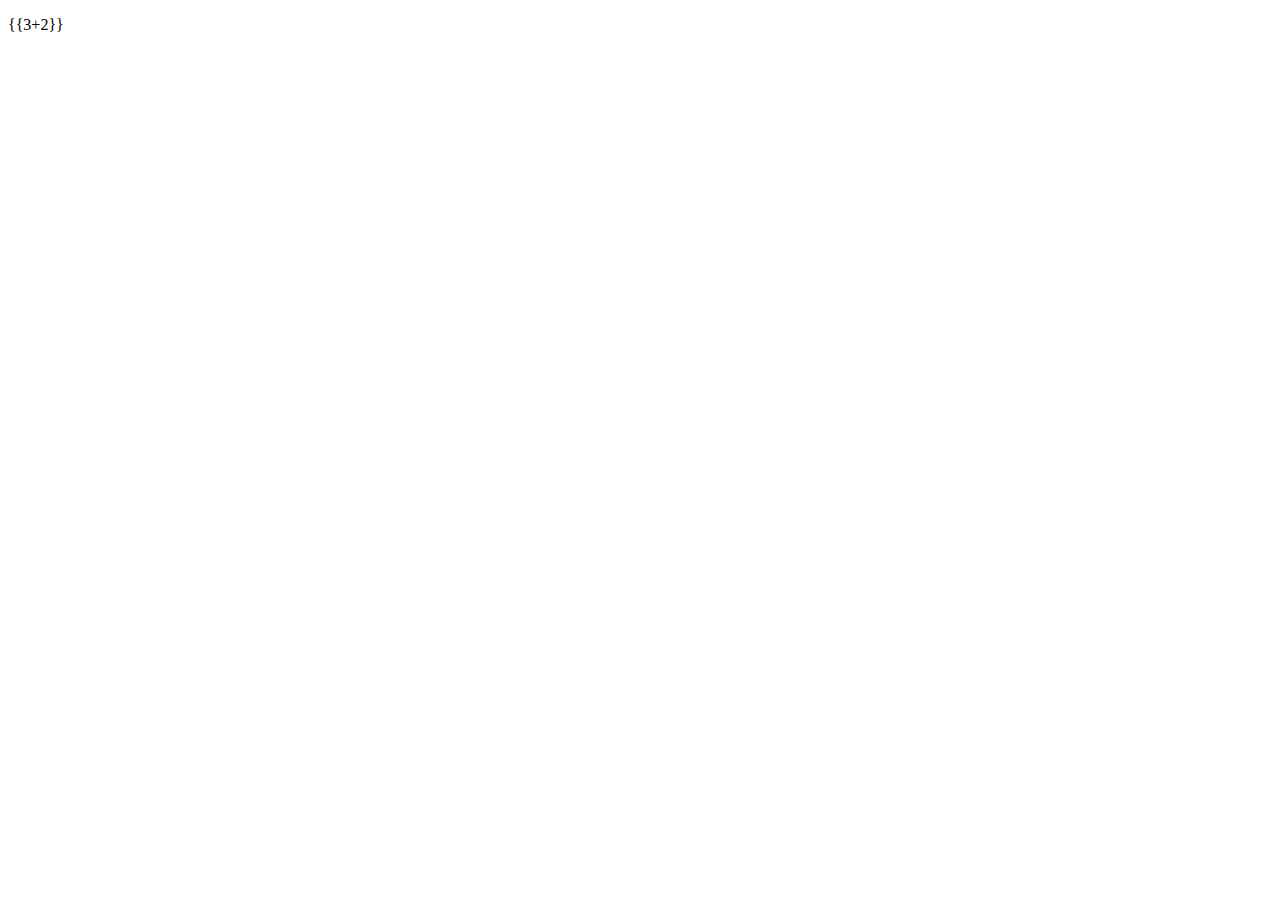
==== index.html @ 9dbbe391 "angular app hooked up" ====
<!DOCTYPE html>
<html ng-app>
  <head>
    <meta charset="utf-8">
    <title>Angular app</title>
  </head>
  <body>
    <p>{{3+2}}</p>
    <script src="https://ajax.googleapis.com/ajax/libs/angularjs/1.4.5/angular.min.js"></script>
  </body>
</html>
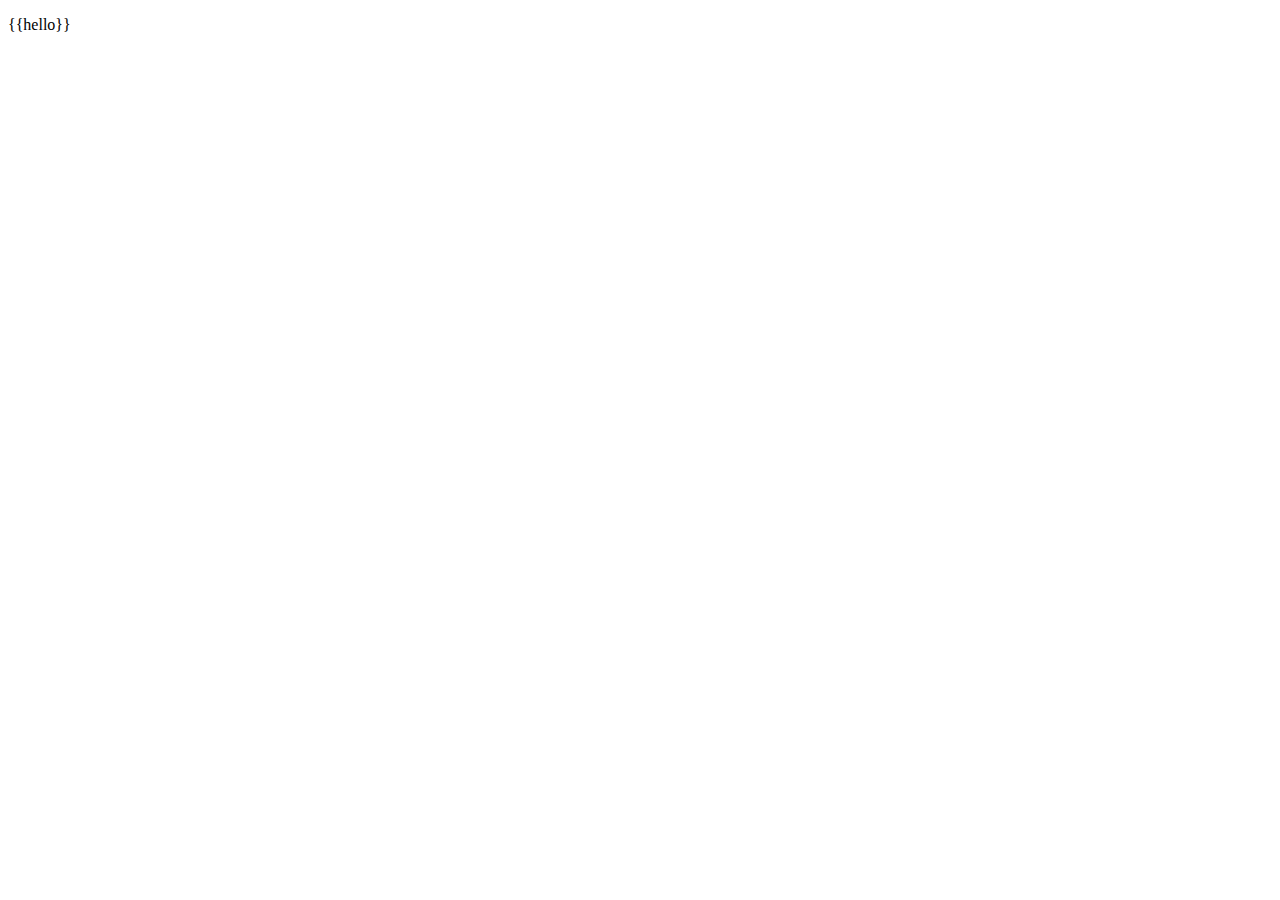
==== commit ab806170: "wire up controller and module" ====
--- a/index.html
+++ b/index.html
@@ -1,11 +1,14 @@
 <!DOCTYPE html>
-<html ng-app>
+<html ng-app='myApp'>
   <head>
     <meta charset="utf-8">
     <title>Angular app</title>
   </head>
-  <body>
-    <p>{{3+2}}</p>
+  <body ng-controller='MainController'>
+    <p>{{hello}}</p>
     <script src="https://ajax.googleapis.com/ajax/libs/angularjs/1.4.5/angular.min.js"></script>
+    <script src='http://ajax.googleapis.com/ajax/libs/angularjs/1.4.3/angular-route.js'></script>
+    <script type='text/javascript' src='js/app.js'></script>
+    <script type='text/javascript' src='js/controllers/main_controller.js'></script>
   </body>
 </html>
